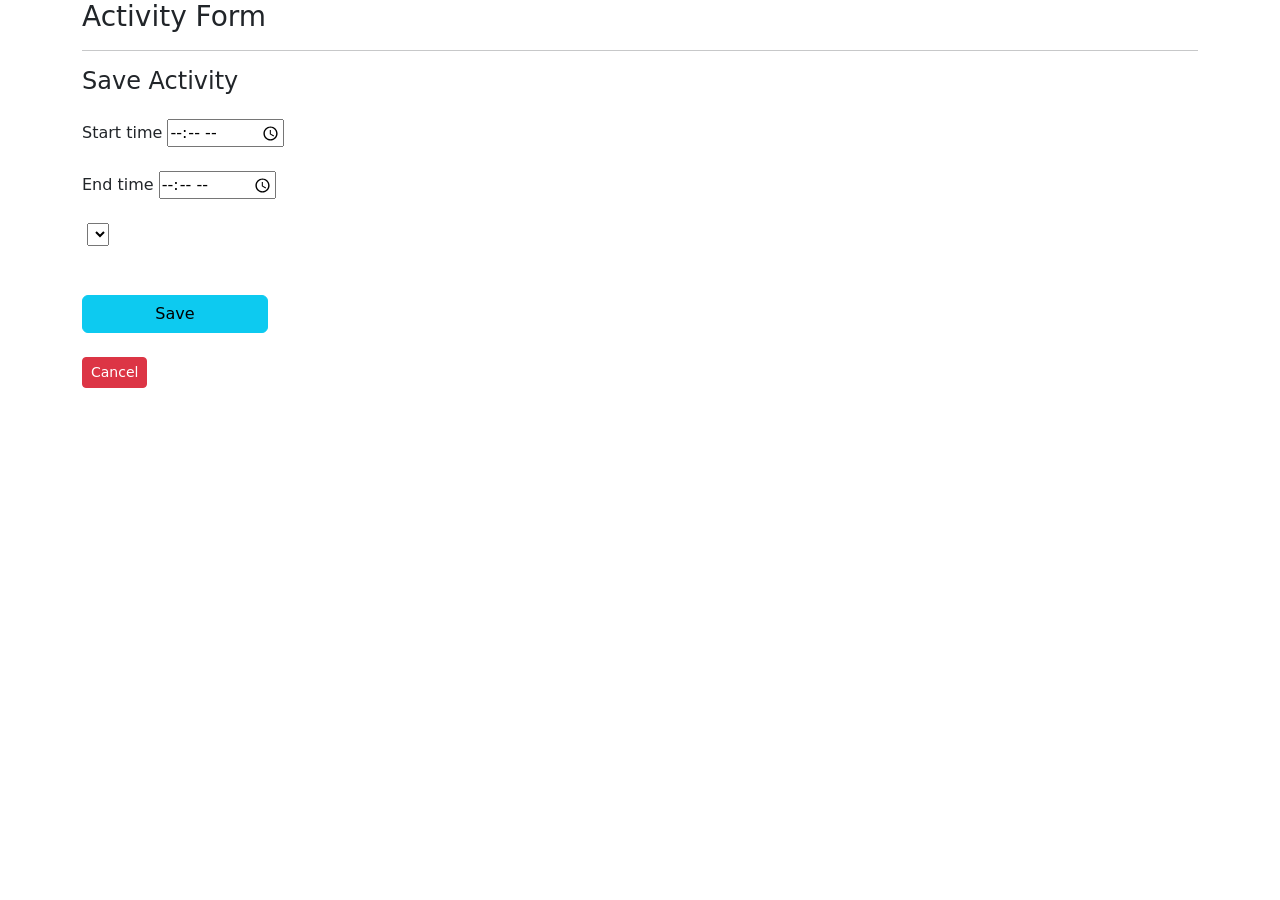
==== src/main/resources/templates/timesheets/activity-form.html @ 04659227 "Initial commit" ====
<!DOCTYPE HTML>
<html xmlns:th="http://www.thymeleaf.org"> <!-- To use thymeleaf expressions -->

<head>

    <!-- Required meta tags -->
    <meta charset="utf-8">
    <meta name="viewport" content="width=device-width, initial-scale=1">

    <!-- Bootstrap CSS -->
    <link href="https://cdn.jsdelivr.net/npm/bootstrap@5.1.1/dist/css/bootstrap.min.css" rel="stylesheet" integrity="sha384-F3w7mX95PdgyTmZZMECAngseQB83DfGTowi0iMjiWaeVhAn4FJkqJByhZMI3AhiU" crossorigin="anonymous">


	<title>Save Activity</title>
	
</head>

<body>

	<div class="container">
		<h3>Activity Form</h3>
		<p th:text="'Employee: ' + ${theEmployee.firstName} + ' ' + ${theEmployee.lastName}" />
		<hr>
		
		<p class="h4 mb-4">Save Activity</p>
		
		<form action="#" th:action="@{/timesheet/save(timeFrameId = ${timeFrame.id}, employee = ${timeFrame.employee.getId}, week = ${viewParameters.week}, employeeId=${viewParameters.employeeId}, year=${viewParameters.year}, dayOfWeek=${viewParameters.dayOfWeek})}"
				th:object="${activ}"
				method="POST">
			
			<!-- Hidden field to handle the update (If no id, it would save instead of update)-->
			<input type="hidden" th:field="${timeFrame.id}"/>	
			
			<div class="form-group">
				<label for="timesParsed.start"> Start time</label> 
				<input type="time" id="${timesParsed.start}" name="timesParsed.start" required
						th:field="${timesParsed.start}" />
			</div>
			<br>
			<div class="form-group">			
				<label for="timesParsed.end"> End time</label> 
				<input type="time" id="${timesParsed.end}" name="timesParsed.end" required
						th:field="${timesParsed.end}" />
			</div>		
			<br>		
		    <div class="form-group">
		        <label for="activ" th:text="Activity"></label>
		        <select  id="activ" name="activ">
		            <option th:each="act : ${activities}"
		                    th:value="${act.actId}"
		                    th:text="${act.description}"
		                    th:selected="${act.actId==timeFrame.activity.actId}">
		            </option>
		        </select>
		    </div>  		    
			
		    <br>
			<br>			
			<button type="submit" class="btn btn-info col-2">Save</button>
	 	</form>	
		
	 	
	 	<br>
	 	<a th:href="@{'/timesheet/'+${viewParameters.year}
			 				 +'/'+ ${viewParameters.week} 
			 				 +'/'+ ${viewParameters.employeeId} 
			 				 +'/'+ ${viewParameters.dayOfWeek}}" 
			 				 class="btn btn-danger btn-sm">Cancel</a>
	 	
		
	</div>

</body>
</html>
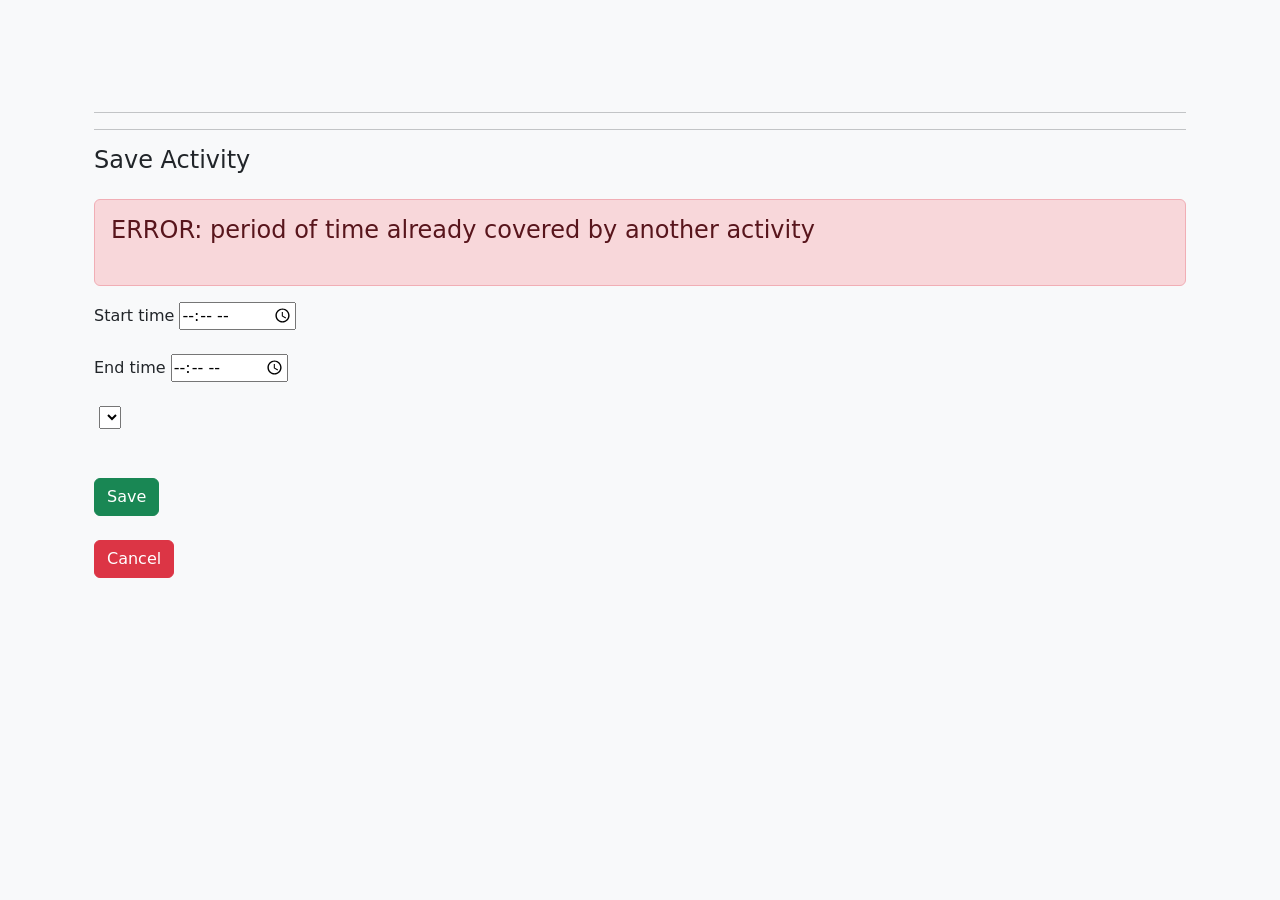
==== commit bb9b5716: "Added logic for overlapping timeFrames depending on activities Changed visual aspect" ====
--- a/src/main/resources/templates/timesheets/activity-form.html
+++ b/src/main/resources/templates/timesheets/activity-form.html
@@ -15,14 +15,23 @@
 	
 </head>
 
-<body>
+<body class="container bg-light">
 
 	<div class="container">
-		<h3>Activity Form</h3>
-		<p th:text="'Employee: ' + ${theEmployee.firstName} + ' ' + ${theEmployee.lastName}" />
+		<h3 th:text="${displayMessage}"
+			class="p-5  mb-3" >
+		</h3>
+		
+		<hr>
 		<hr>
 		
 		<p class="h4 mb-4">Save Activity</p>
+
+		<div th:if="${error == true}" class="alert alert-danger" role="alert">
+		 	 <p class="h4 mb-4" >
+			ERROR: period of time already covered by another activity
+			</p>
+		</div>
 		
 		<form action="#" th:action="@{/timesheet/save(timeFrameId = ${timeFrame.id}, employee = ${timeFrame.employee.getId}, week = ${viewParameters.week}, employeeId=${viewParameters.employeeId}, year=${viewParameters.year}, dayOfWeek=${viewParameters.dayOfWeek})}"
 				th:object="${activ}"
@@ -56,7 +65,7 @@
 			
 		    <br>
 			<br>			
-			<button type="submit" class="btn btn-info col-2">Save</button>
+			<button type="submit" class="btn btn-success">Save</button>
 	 	</form>	
 		
 	 	
@@ -65,9 +74,7 @@
 			 				 +'/'+ ${viewParameters.week} 
 			 				 +'/'+ ${viewParameters.employeeId} 
 			 				 +'/'+ ${viewParameters.dayOfWeek}}" 
-			 				 class="btn btn-danger btn-sm">Cancel</a>
-	 	
-		
+			 				 class="btn btn-danger">Cancel</a>
 	</div>
 
 </body>
